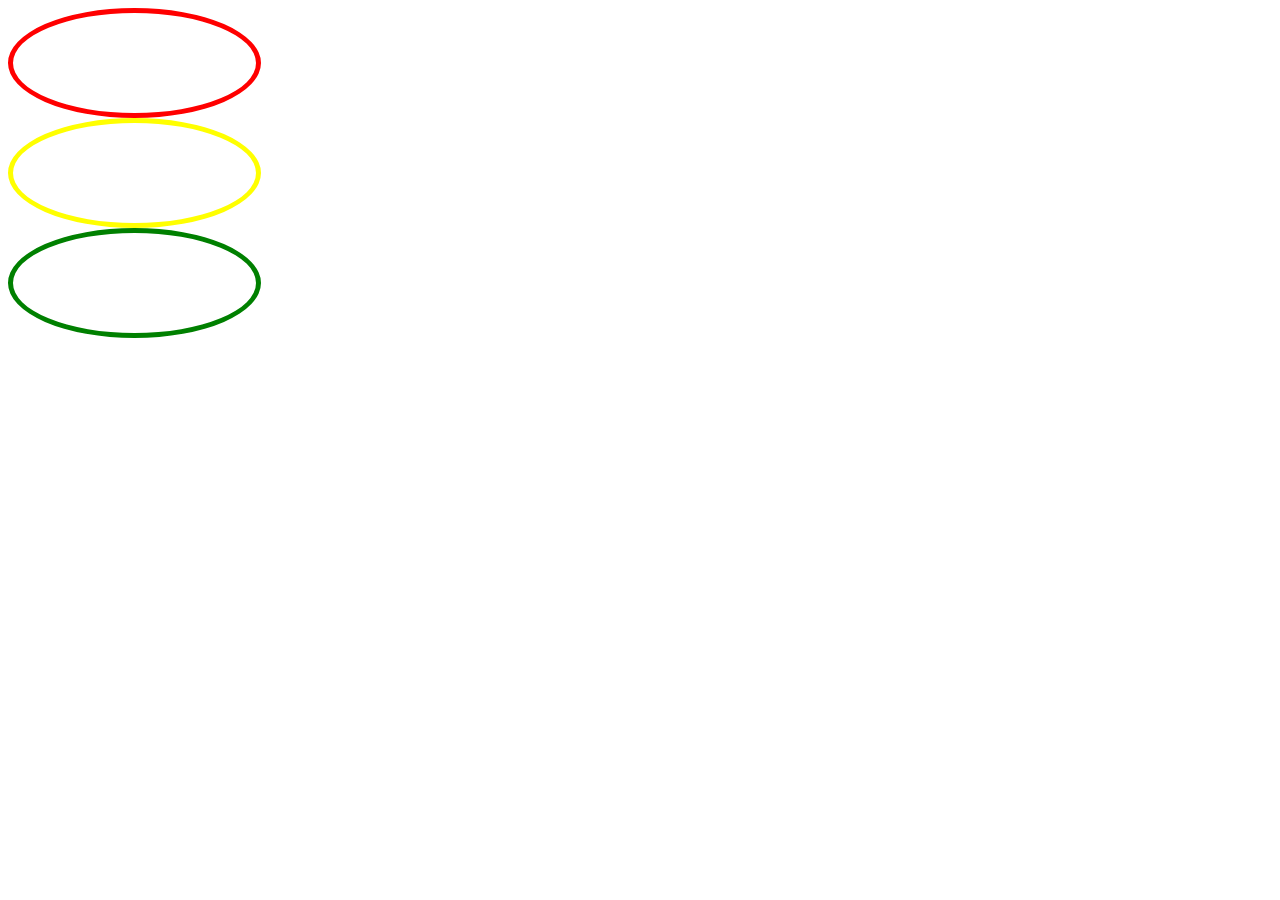
==== examples/index.html @ b00f3171 "first push" ====
<!DOCTYPE html>
<html lang="en">
<head>
    <meta charset="UTF-8">
    <meta name="viewport" content="width=device-width, initial-scale=1.0">
    <title>Document</title>
    <style>
        .strong{
            height: 570px;
            width: 20%;
            display: flex;  
            flex-direction: column;
        }
        #a{
            
            color: green;
            border: 5px solid red;
            border-radius: 250%;
            height: 100px;
        }
        #b{
            
            color: yellow;
            border: 5px solid yellow;
            border-radius: 250%;
            height: 100px;
        }
        #c{

            color: red;
            border: 5px solid green;
            border-radius: 250%;
            height: 100px;
        }
    </style>
</head>
<body>
    <div class="strong">
        <div id="a"></div>
        <div id="b"></div>
        <div id="c"></div>
    </div>
</body>
</html>
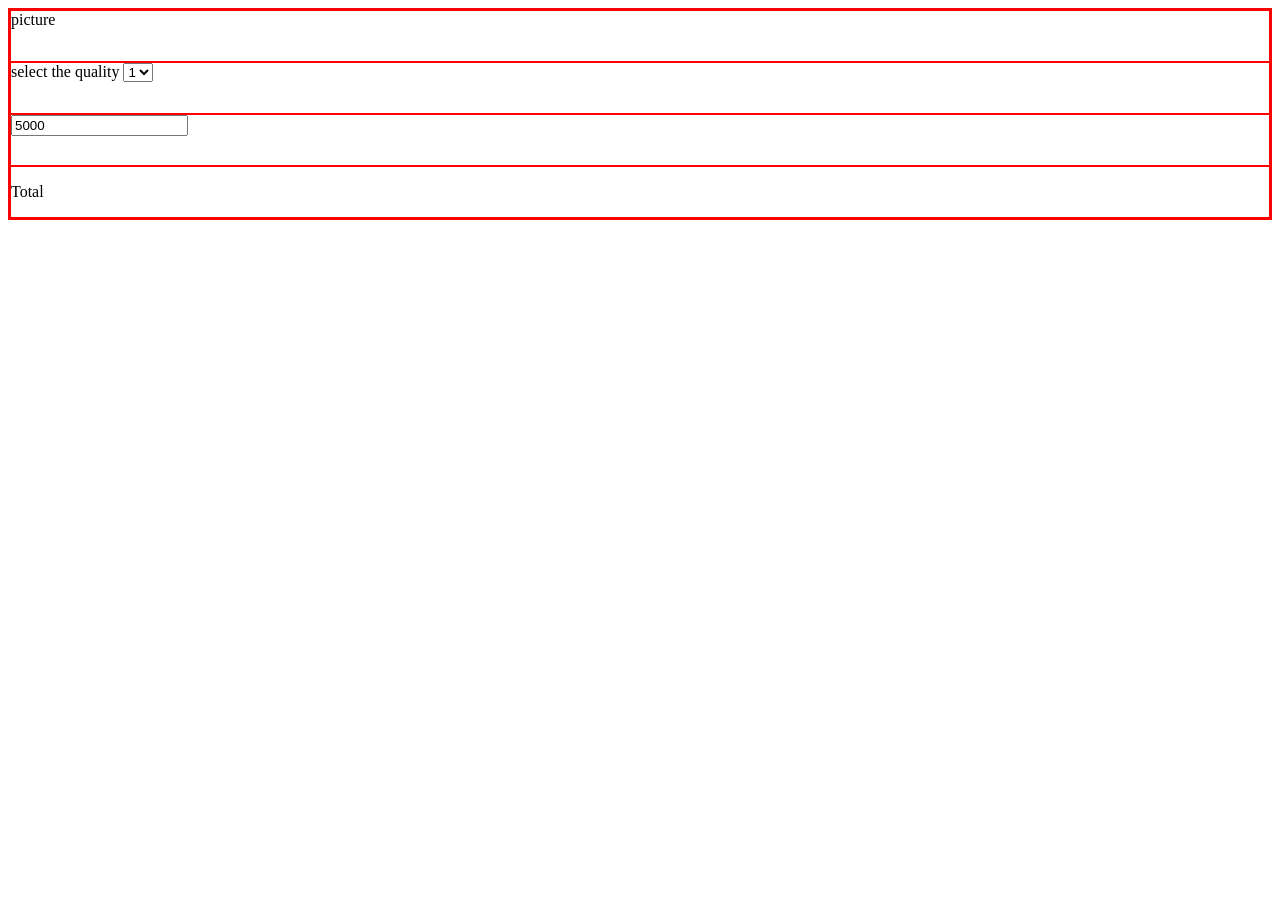
==== commit 8aedbe6b: "first file" ====
--- a/examples/index.html
+++ b/examples/index.html
@@ -4,41 +4,49 @@
     <meta charset="UTF-8">
     <meta name="viewport" content="width=device-width, initial-scale=1.0">
     <title>Document</title>
-    <style>
-        .strong{
-            height: 570px;
-            width: 20%;
-            display: flex;  
-            flex-direction: column;
-        }
-        #a{
+</head>
+<style>
+    div{
+        min-height: 50px;
+        border: 1px solid red;
+    }
+</style>
+<!-- ASSIGNMENT -->
+<body>
+    <div class="container-fluid">
+    <form>
+        <div class="row">
+            <div class="col-md-3">
+                picture
+            </div>
+            <div class="col-md-3">
+                <label>select the quality</label>
+                <select>
+                    <option>1</option>
+                    <option>2</option>
+                    <option>3</option>
+                    <option>4</option>
+                    <option>5</option>
+                </select>
+            </div>
+            <div class="col-md-3">
+                <input type="text" name="price" value="5000" id="price1">
+            </div>
+            <div class="col-md-3">
+                <p>Total</p>
+            </div>
+        </div>
+    </form>
+    </div>
+    </select>
+    <script type="text/javascript">
+       var names=["bola","dominic","lola","desmond"];
+       var length= names.length
+       for(i=0; i<length; i++){
+        
             
-            color: green;
-            border: 5px solid red;
-            border-radius: 250%;
-            height: 100px;
-        }
-        #b{
-            
-            color: yellow;
-            border: 5px solid yellow;
-            border-radius: 250%;
-            height: 100px;
-        }
-        #c{
+       }
 
-            color: red;
-            border: 5px solid green;
-            border-radius: 250%;
-            height: 100px;
-        }
-    </style>
-</head>
-<body>
-    <div class="strong">
-        <div id="a"></div>
-        <div id="b"></div>
-        <div id="c"></div>
-    </div>
+    </script>
 </body>
 </html>
